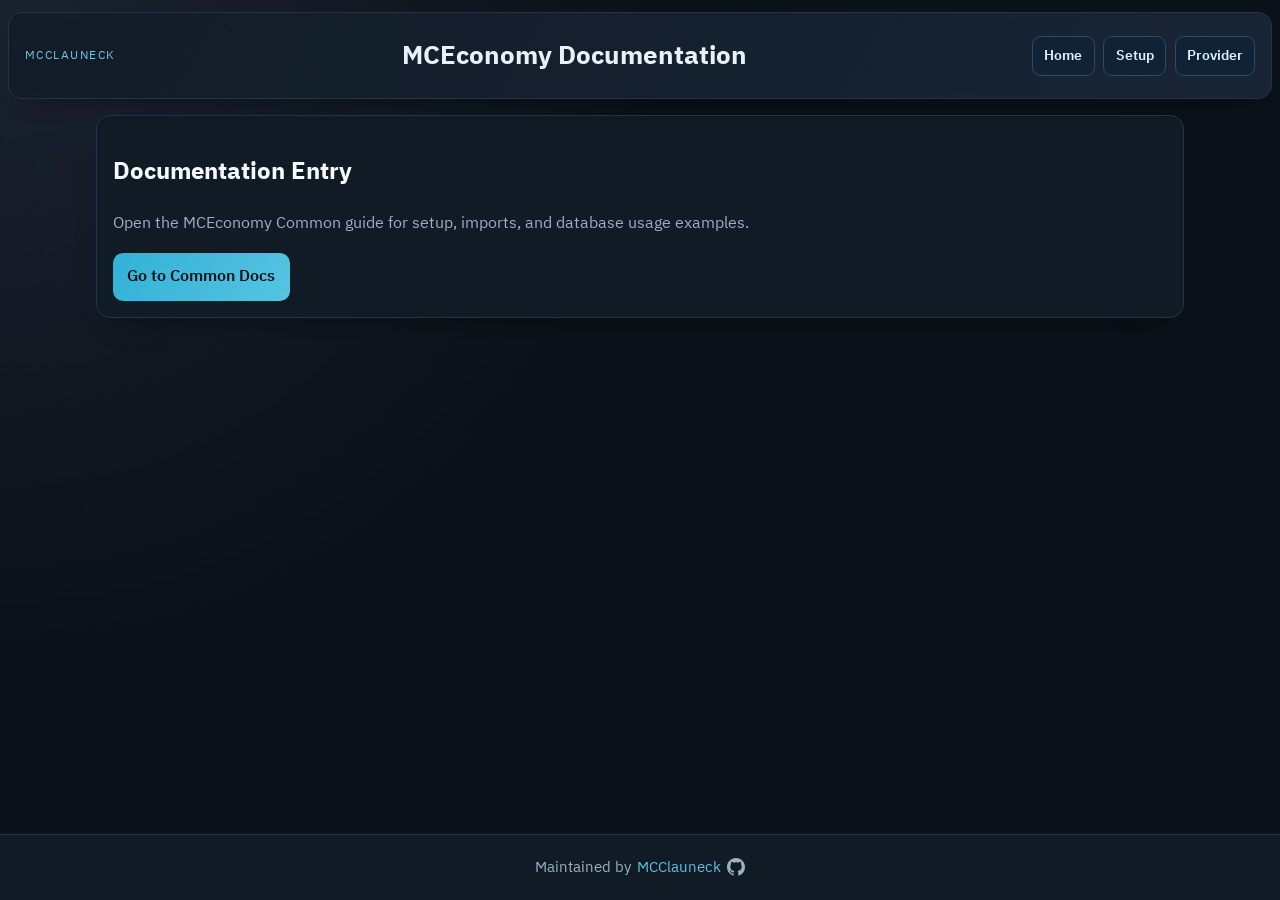
==== docs/index.html @ 979d7713 "initial commit" ====
<!DOCTYPE html>
<html lang="en">
<head>
  <meta charset="UTF-8" />
  <meta name="viewport" content="width=device-width, initial-scale=1.0" />
  <title>Plugin Docs</title>
  <link rel="stylesheet" href="./css/shared/main.css" />
  <link rel="stylesheet" href="./css/partial/header.css" />
  <link rel="stylesheet" href="./css/partial/footer.css" />
</head>
<body>
  <div id="site-header"></div>

  <main>
    <section class="card">
      <h2>Documentation Entry</h2>
      <p>Open the MCEconomy Common guide for setup, imports, and database usage examples.</p>
      <a class="button" href="./common/index.html">Go to Common Docs</a>
    </section>
  </main>

  <div id="site-footer"></div>

  <script>
    const loadPartial = async (id, path) => {
      const host = document.getElementById(id);
      if (!host) return;
      const res = await fetch(path);
      host.innerHTML = await res.text();
    };

    loadPartial("site-header", "./partial/header.html");
    loadPartial("site-footer", "./partial/footer.html");
  </script>
</body>
</html>
---- docs/css/shared/main.css ----
@import url("https://fonts.googleapis.com/css2?family=Space+Grotesk:wght@400;600;700&family=IBM+Plex+Sans+Thai:wght@400;600&display=swap");

:root {
  --bg: #0b1118;
  --surface: #111b26;
  --surface-soft: #162231;
  --text: #e8f1f7;
  --muted: #9ab2c3;
  --line: #243446;
  --primary: #32b1d6;
  --accent: #ff9f5a;
}

* {
  box-sizing: border-box;
}

* {
  scrollbar-width: thin;
  scrollbar-color: #3a5874 #0f1a26;
}

body {
  margin: 0;
  font-family: "IBM Plex Sans Thai", "Space Grotesk", sans-serif;
  background: radial-gradient(circle at 0% 0%, #1a2230 0, #0b1118 42%, #0b1118 100%);
  color: var(--text);
  min-height: 100vh;
  display: flex;
  flex-direction: column;
}

main {
  max-width: 1120px;
  margin: 0 auto;
  padding: 1rem;
  width: 100%;
  flex: 1;
}

.card {
  background: var(--surface);
  border: 1px solid var(--line);
  border-radius: 14px;
  padding: 1rem;
  margin-bottom: 1rem;
  box-shadow: 0 18px 30px -24px rgba(0, 0, 0, 0.7);
}

.grid {
  display: grid;
  grid-template-columns: repeat(auto-fit, minmax(220px, 1fr));
  gap: 0.8rem;
}

a.button {
  display: inline-block;
  padding: 0.65rem 0.9rem;
  border-radius: 10px;
  text-decoration: none;
  font-weight: 600;
  color: #041017;
  background: linear-gradient(120deg, var(--primary), #56c4e2);
}

a.button.alt {
  color: #251102;
  background: linear-gradient(120deg, var(--accent), #ffbf82);
}

pre {
  margin: 0;
  padding: 0.85rem;
  overflow-y: auto;
  overflow-x: hidden;
  max-width: 100%;
  border-radius: 10px;
  border: 1px solid #2a3f55;
  background: #0a141e;
  color: #dff4ff;
}

code {
  display: block;
  min-width: 0;
  white-space: pre-wrap;
  overflow-wrap: anywhere;
  font-family: "Space Grotesk", monospace;
}

/* simple syntax colors */
.token-keyword { color: #7fd0ff; }
.token-type { color: #f7c46c; }
.token-string { color: #9be27d; }
.token-number { color: #ff9f5a; }
.token-comment { color: #7b8ca3; font-style: italic; }
.token-variable { color: #6fc8ff; }
.token-function { color: #ffd86b; }

pre::-webkit-scrollbar,
code::-webkit-scrollbar,
body::-webkit-scrollbar {
  height: 10px;
  width: 10px;
}

pre::-webkit-scrollbar-track,
code::-webkit-scrollbar-track,
body::-webkit-scrollbar-track {
  background: #0f1a26;
}

pre::-webkit-scrollbar-thumb,
code::-webkit-scrollbar-thumb,
body::-webkit-scrollbar-thumb {
  background: linear-gradient(180deg, #3d9fbe, #2f6f9f);
  border-radius: 999px;
  border: 2px solid #0f1a26;
}

h2,
h3,
h4 {
  color: #f5fbff;
}

.nav-row {
  display: flex;
  flex-wrap: wrap;
  gap: 0.6rem;
  margin: 0.9rem 0 1rem;
}

p {
  line-height: 1.55;
  color: var(--muted);
}
---- docs/css/partial/header.css ----
.site-header-shell {
  position: sticky;
  top: 0.75rem;
  z-index: 40;
  width: min(1400px, calc(100% - 1rem));
  margin: 0.75rem auto 0;
  border: 1px solid #243446;
  border-radius: 14px;
  background: linear-gradient(120deg, rgba(18, 28, 40, 0.96), rgba(26, 38, 54, 0.96));
  backdrop-filter: blur(6px);
  box-shadow: 0 14px 28px -22px rgba(0, 0, 0, 0.7);
}

.site-header-inner {
  display: grid;
  grid-template-columns: auto 1fr auto;
  align-items: center;
  gap: 1rem;
  padding: 1rem 1rem 0.95rem;
}

.site-brand {
  justify-self: start;
}

.site-title-wrap {
  text-align: center;
  justify-self: center;
}

.site-kicker {
  margin: 0;
  font-size: 0.78rem;
  letter-spacing: 0.12em;
  text-transform: uppercase;
  color: #72c8e0;
}

.site-kicker a {
  color: inherit;
  text-decoration: none;
}

.site-kicker a:hover {
  text-decoration: underline;
}

.site-title {
  margin: 0.35rem 0;
  font-size: clamp(1.4rem, 2vw, 2rem);
  color: #e8f1f7;
}

.site-nav {
  display: flex;
  gap: 0.55rem;
  flex-wrap: wrap;
  justify-content: flex-end;
}

.site-nav a {
  text-decoration: none;
  font-weight: 600;
  font-size: 0.86rem;
  padding: 0.5rem 0.7rem;
  border-radius: 9px;
  border: 1px solid #2c4b64;
  color: #def2ff;
  background: #102336;
}

.site-nav a:hover {
  border-color: #56c4e2;
  background: #173445;
}

@media (max-width: 900px) {
  .site-header-shell {
    top: 0.5rem;
    width: calc(100% - 0.75rem);
    margin-top: 0.5rem;
  }

  .site-header-inner {
    grid-template-columns: 1fr;
    justify-items: flex-start;
  }

  .site-nav {
    width: 100%;
    justify-content: flex-start;
  }
}
---- docs/css/partial/footer.css ----
.site-footer-shell {
  border-top: 1px solid #243446;
  margin-top: auto;
  background: #111b26;
}

.site-footer-inner {
  max-width: 1120px;
  margin: 0 auto;
  padding: 1rem;
  color: #9ab2c3;
  font-size: 0.95rem;
  text-align: center;
}

.site-footer-inner p {
  margin: 0.3rem 0;
}

.footer-maintainer {
  display: inline-flex;
  align-items: center;
  gap: 0.35rem;
}

.footer-gh-icon svg {
  display: block;
}

.site-footer-inner a {
  color: #56c4e2;
  text-decoration: none;
}

.site-footer-inner a:hover {
  text-decoration: underline;
}
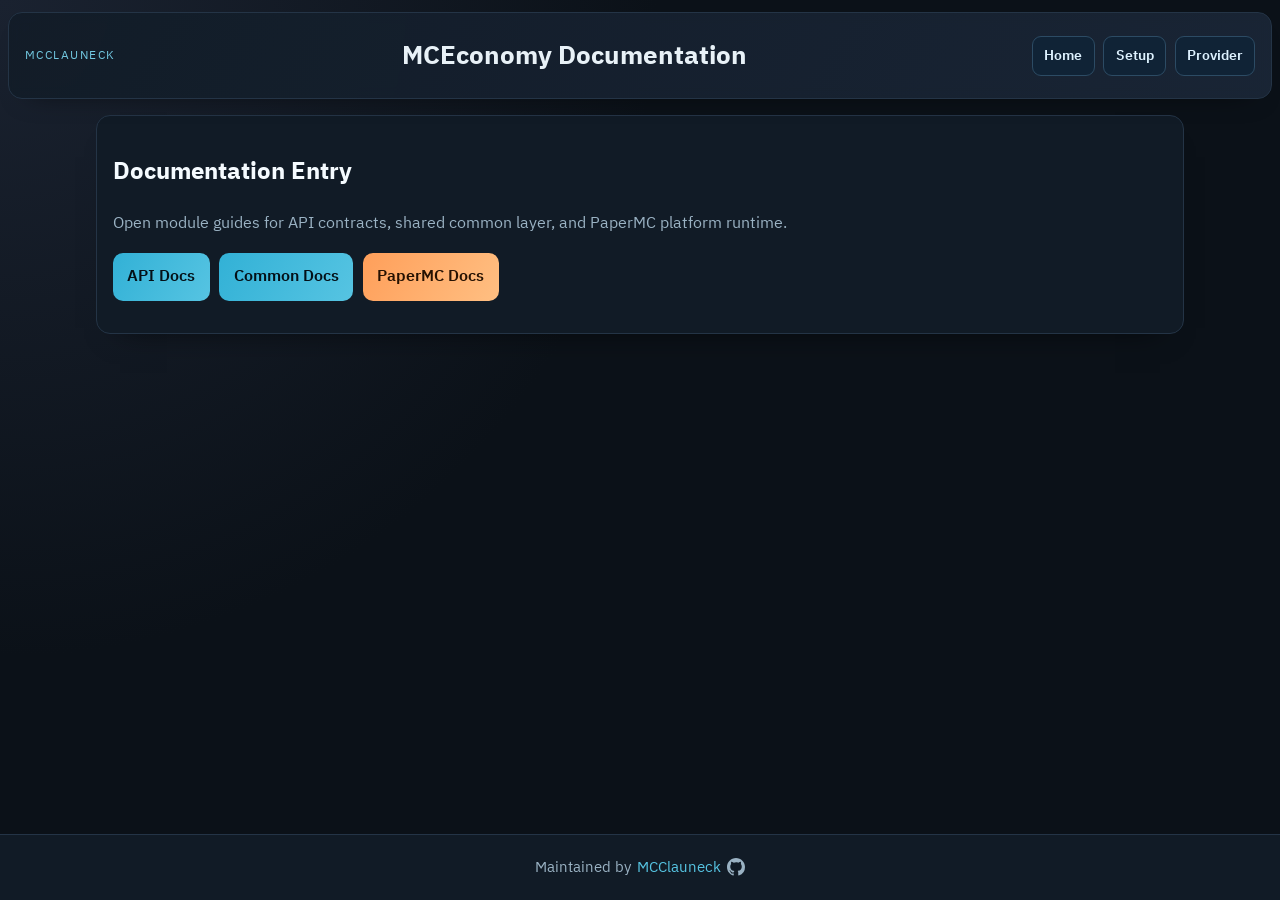
==== commit cd7c93a6: "docs: add api and papermc docs pages" ====
--- a/docs/index.html
+++ b/docs/index.html
@@ -14,8 +14,12 @@
   <main>
     <section class="card">
       <h2>Documentation Entry</h2>
-      <p>Open the MCEconomy Common guide for setup, imports, and database usage examples.</p>
-      <a class="button" href="./common/index.html">Go to Common Docs</a>
+      <p>Open module guides for API contracts, shared common layer, and PaperMC platform runtime.</p>
+      <div class="nav-row">
+        <a class="button" href="./api/index.html">API Docs</a>
+        <a class="button" href="./common/index.html">Common Docs</a>
+        <a class="button alt" href="./platforms/papermc/index.html">PaperMC Docs</a>
+      </div>
     </section>
   </main>
 
--- a/docs/css/shared/main.css
+++ b/docs/css/shared/main.css
@@ -81,11 +81,15 @@
 }
 
 code {
-  display: block;
+  display: inline;
   min-width: 0;
   white-space: pre-wrap;
   overflow-wrap: anywhere;
   font-family: "Space Grotesk", monospace;
+}
+
+pre code {
+  display: block;
 }
 
 /* simple syntax colors */
